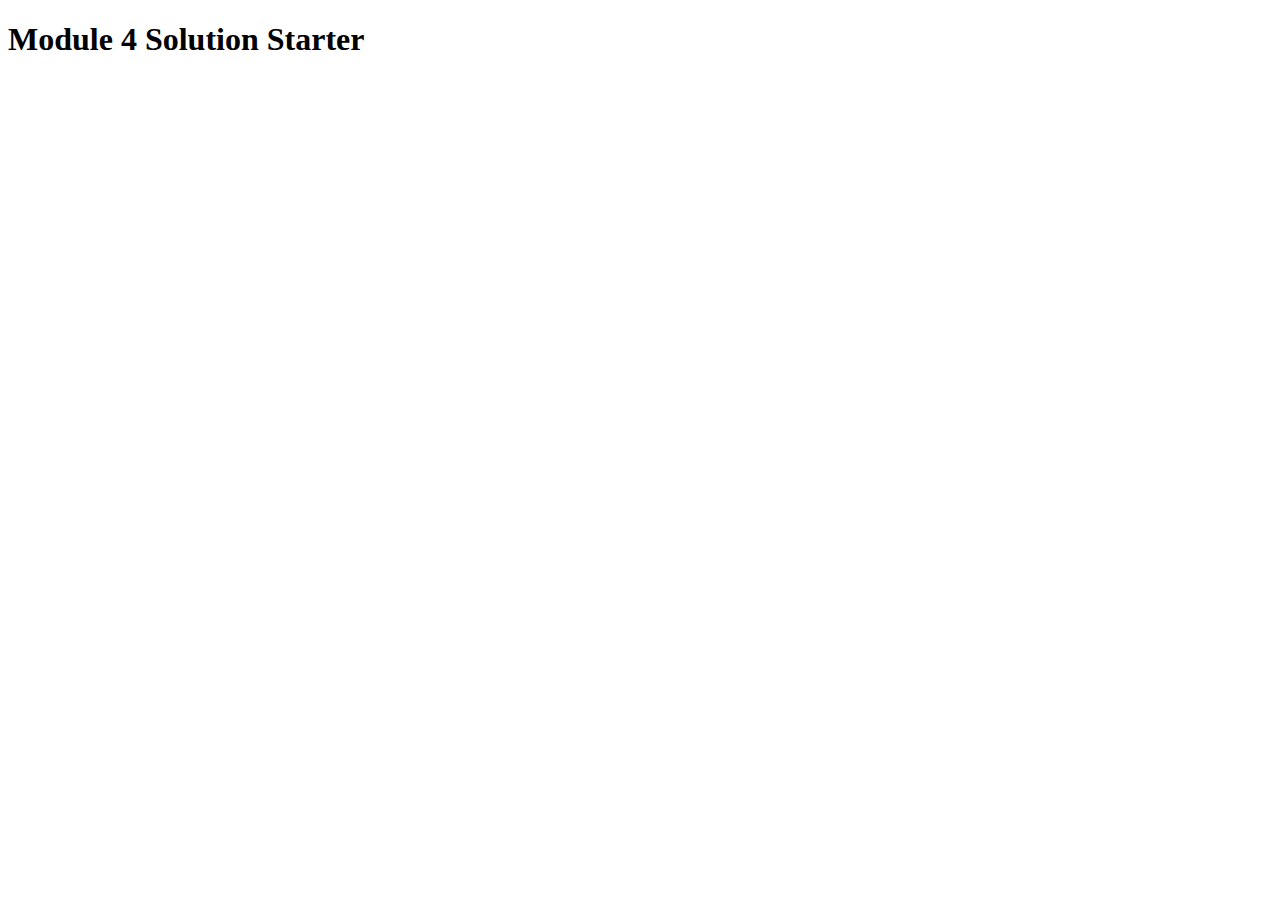
==== mod4_solution/index.html @ acee1f4a "Assignment." ====
<!DOCTYPE html>
<html>
<head>
  <meta charset="utf-8">
  <title>Module 4 Solution Starter</title>
  <script>
    var names = []; // DO NOT REMOVE
  </script>
  <script src="SpeakHello.js"></script>
  <script src="SpeakGoodBye.js"></script>
  <script src="script.js"></script>
</head>
<body>
  <h1>Module 4 Solution Starter</h1>
</body>
</html>
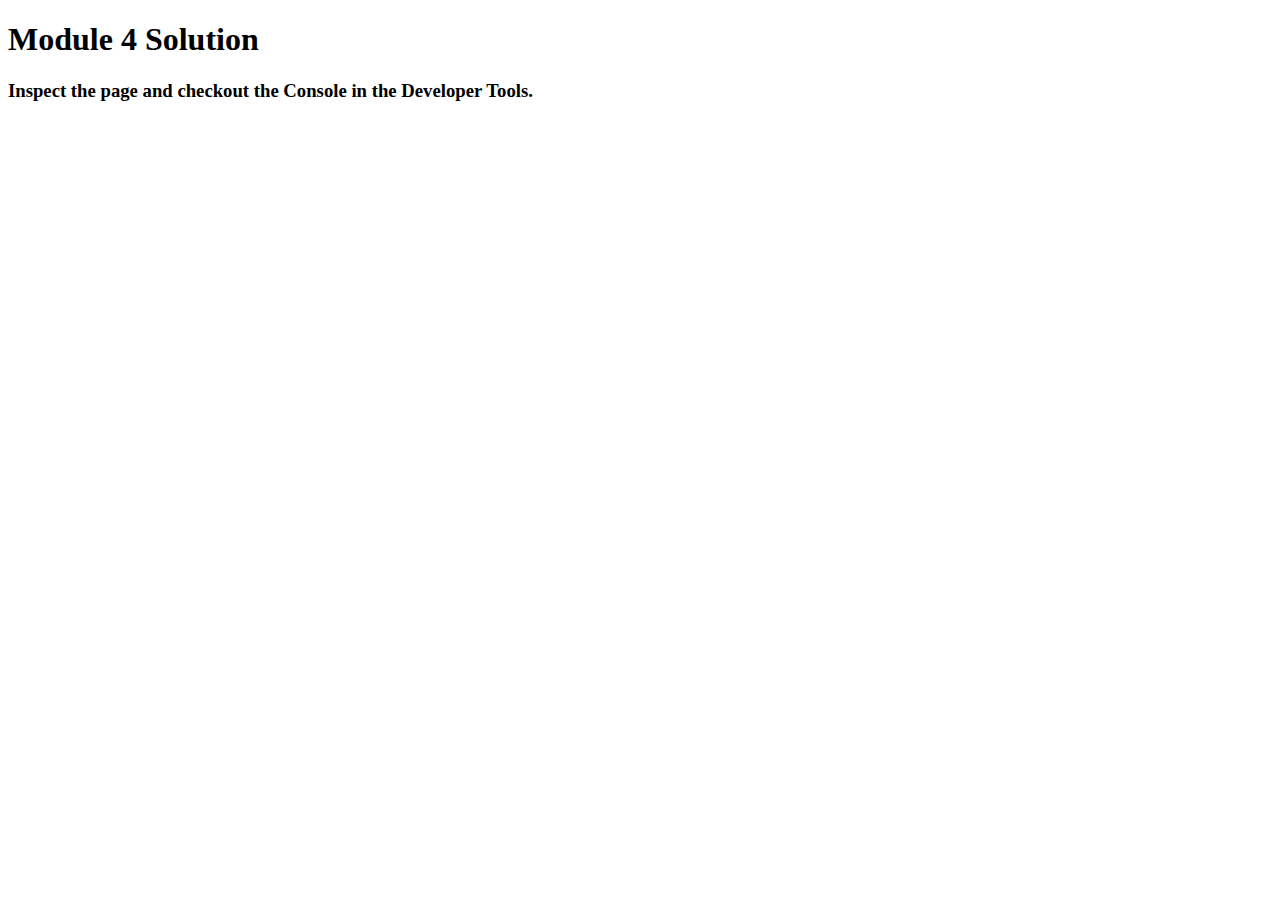
==== commit 88e22f5a: "Assignment." ====
--- a/mod4_solution/index.html
+++ b/mod4_solution/index.html
@@ -2,7 +2,7 @@
 <html>
 <head>
   <meta charset="utf-8">
-  <title>Module 4 Solution Starter</title>
+  <title>Module 4 solution</title>
   <script>
     var names = []; // DO NOT REMOVE
   </script>
@@ -11,6 +11,7 @@
   <script src="script.js"></script>
 </head>
 <body>
-  <h1>Module 4 Solution Starter</h1>
+  <h1>Module 4 Solution</h1>
+  <h3>Inspect the page and checkout the Console in the Developer Tools.</h3>
 </body>
 </html>
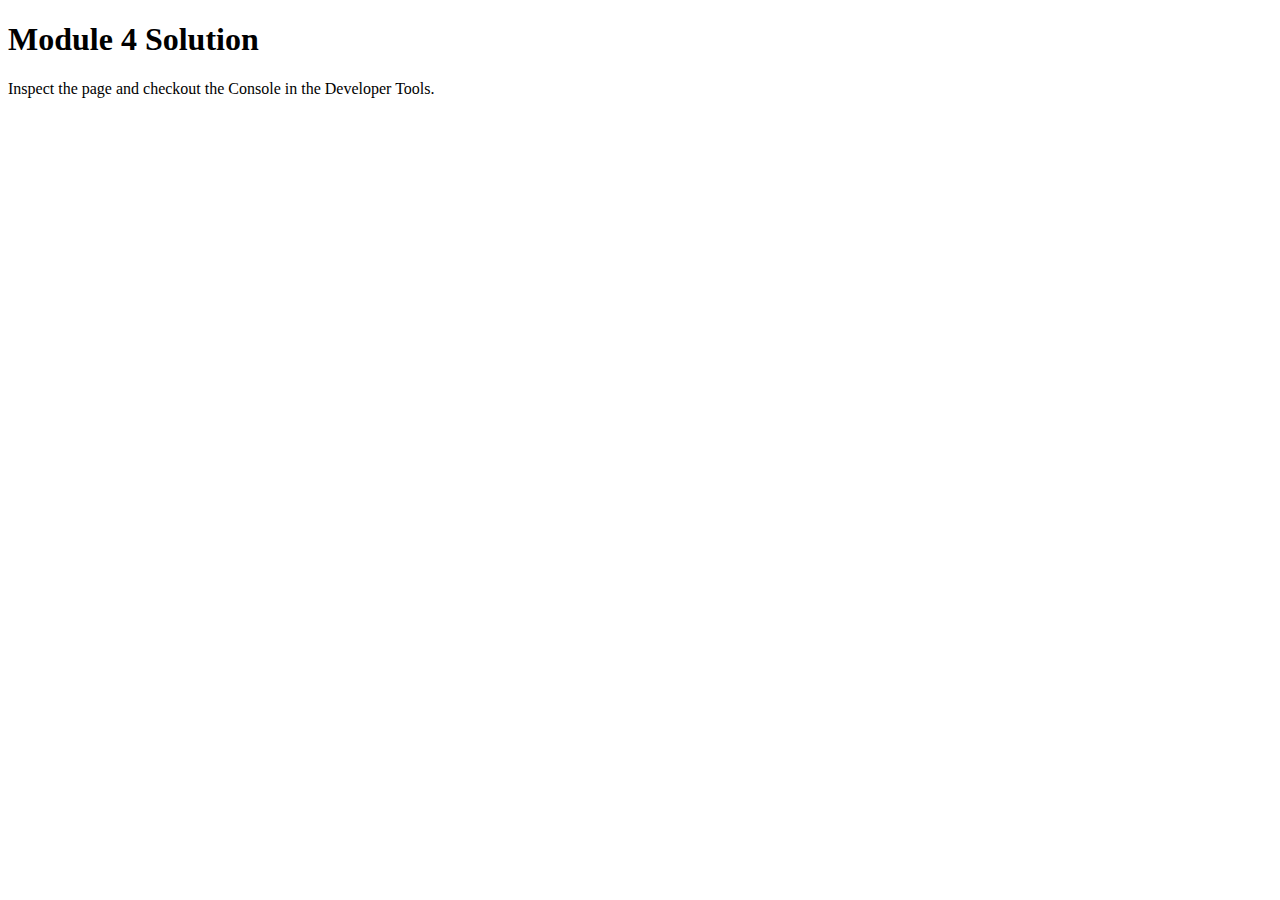
==== commit feb5d2dc: "Assignment." ====
--- a/mod4_solution/index.html
+++ b/mod4_solution/index.html
@@ -12,6 +12,6 @@
 </head>
 <body>
   <h1>Module 4 Solution</h1>
-  <h3>Inspect the page and checkout the Console in the Developer Tools.</h3>
+  <p>Inspect the page and checkout the Console in the Developer Tools.</p>
 </body>
 </html>
